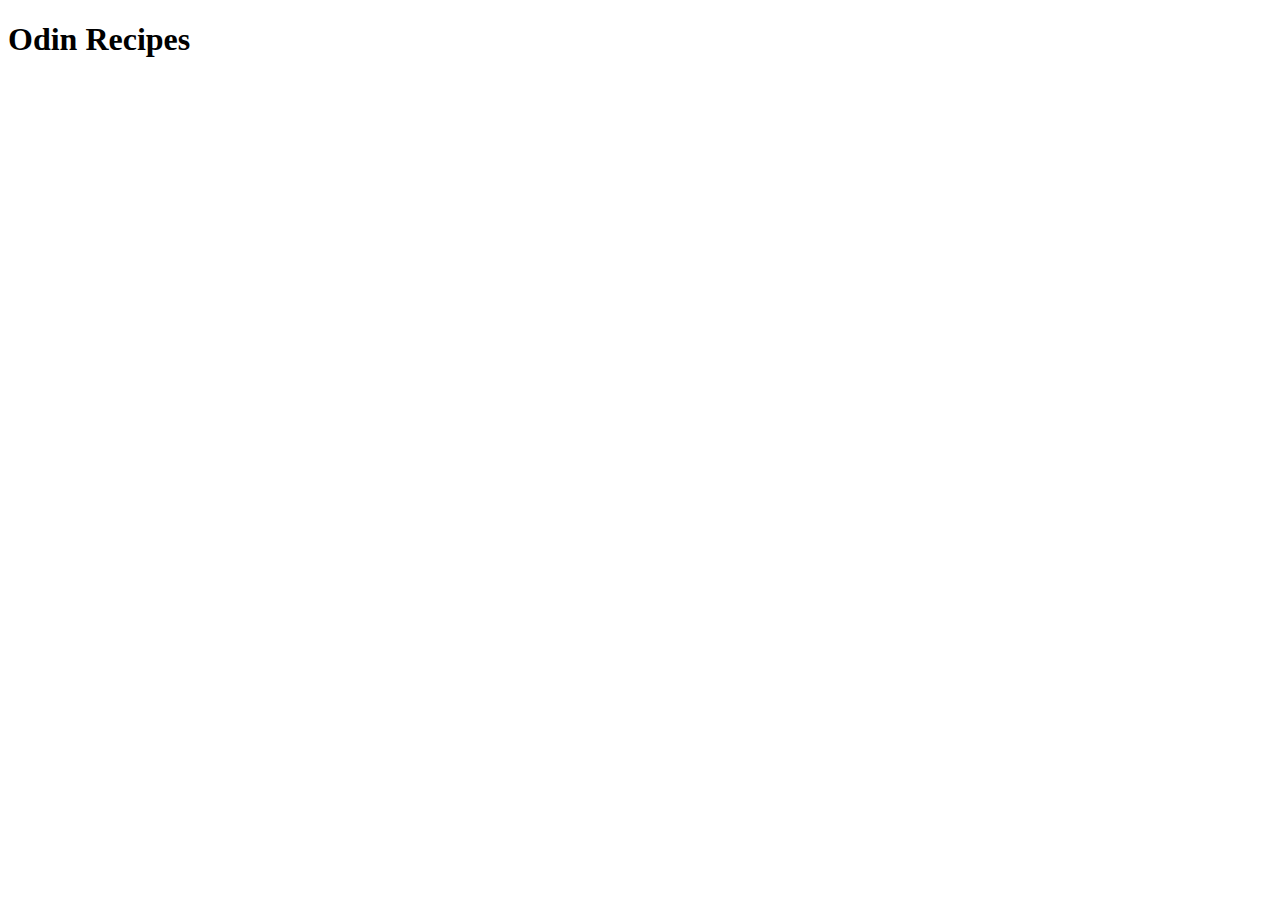
==== index.html @ 44cad89b "Index and recipe created, sourced img from google" ====
<!DOCTYPE html>
    <html lang="en">
        <head>
            <meta charset="utf-8">
            <title>Home</title>
         </head>

         <body>
            <h1>Odin Recipes</h1>

         </body>



    </html>
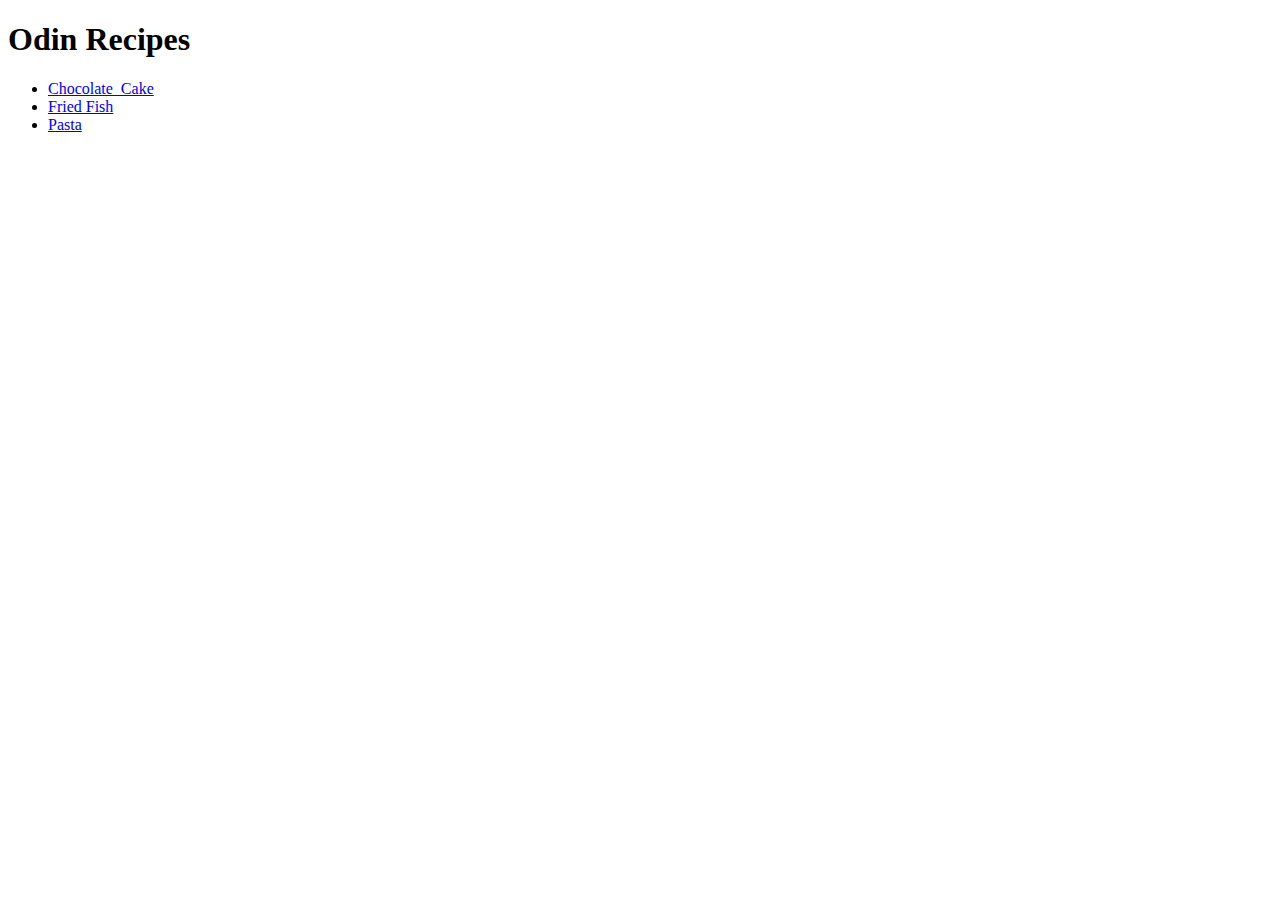
==== commit b601417e: "Add links to all recipes, Pasta recipe completed, Assignment completed" ====
--- a/index.html
+++ b/index.html
@@ -7,8 +7,13 @@
 
          <body>
             <h1>Odin Recipes</h1>
+            <ul>
+                <li><a href="../odin-recipes/recipes/cake.html">Chocolate_Cake</a></li>
+                <li><a href="../odin-recipes/recipes/fried-fish.html">Fried Fish</a></li>
+                <li><a href="../odin-recipes/recipes/pasta.html">Pasta</a></li>
+            </ul>
 
-         </body>
+        </body>
 
 
 
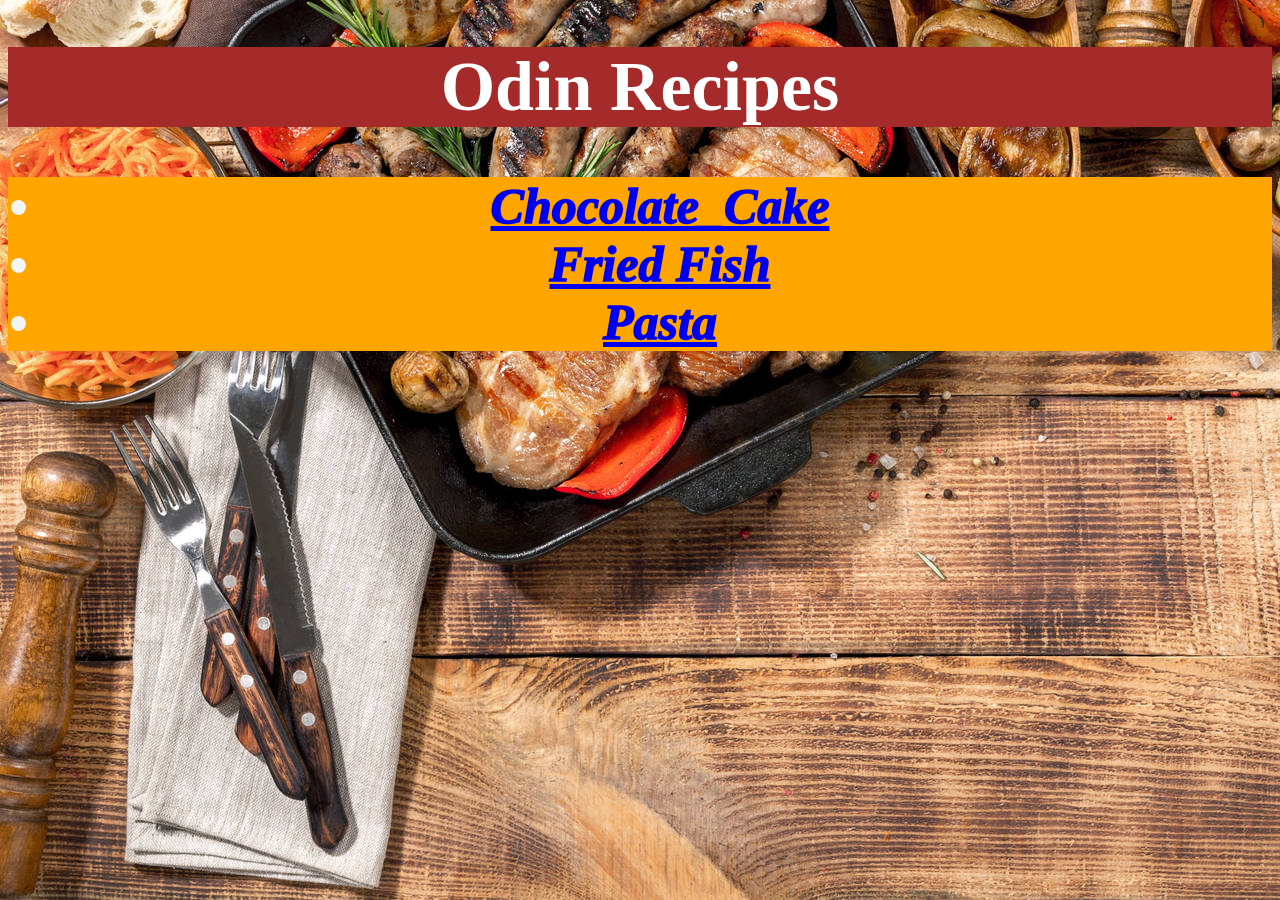
==== commit 05d16a28: "Typo Fixed + added div class to polish index list" ====
--- a/index.html
+++ b/index.html
@@ -3,16 +3,20 @@
         <head>
             <meta charset="utf-8">
             <title>Home</title>
-         </head>
+            <link rel="stylesheet" href="./style.css">
+        </head>
 
          <body>
+
             <h1>Odin Recipes</h1>
-            <ul>
-                <li><a href="../odin-recipes/recipes/cake.html">Chocolate_Cake</a></li>
-                <li><a href="../odin-recipes/recipes/fried-fish.html">Fried Fish</a></li>
-                <li><a href="../odin-recipes/recipes/pasta.html">Pasta</a></li>
-            </ul>
-
+            
+            <div class="mainulli">
+                <ul>
+                    <li><a href="../odin-recipes/recipes/cake.html">Chocolate_Cake</a></li>
+                    <li><a href="../odin-recipes/recipes/fried-fish.html">Fried Fish</a></li>
+                    <li><a href="../odin-recipes/recipes/pasta.html">Pasta</a></li>
+                </ul>
+            </div>    
         </body>
 
 
--- a/style.css
+++ b/style.css
@@ -0,0 +1,65 @@
+/* Index page */
+body {  
+    background-image: url(img/back.jpg);
+    
+} 
+
+ul {
+    text-align:center;
+    font-weight: 1000;
+    font-size: 50px;
+    background-color: orange;
+    color: whitesmoke;
+    font-style: italic;
+
+
+}
+
+/* Cake page */
+.center,
+#indexhead {
+    text-align:center;
+    font-weight: 1000;
+    font-size: 50px;
+    background-color: orange;
+    color: whitesmoke;
+    font-style: italic;
+} 
+body {
+    background-image: url(./img/back.jpg);
+    
+}
+h1,
+h2 {
+    font-weight: 900;
+    background-color: brown;
+    color: white;
+    font-size: 70px;
+    text-align: center;
+}
+
+.center{
+    display: flex;
+    justify-content: center;
+}
+
+img {
+        height: auto;
+        width: 480px;
+
+
+}
+.wordone {
+    background-color: brown;
+    color: whitesmoke;
+    font-size: 45px;
+    font-weight: 500;
+}
+.par.weight {
+    font-style: italic;
+
+}
+.heading.font {
+    font-style: oblique;
+
+}